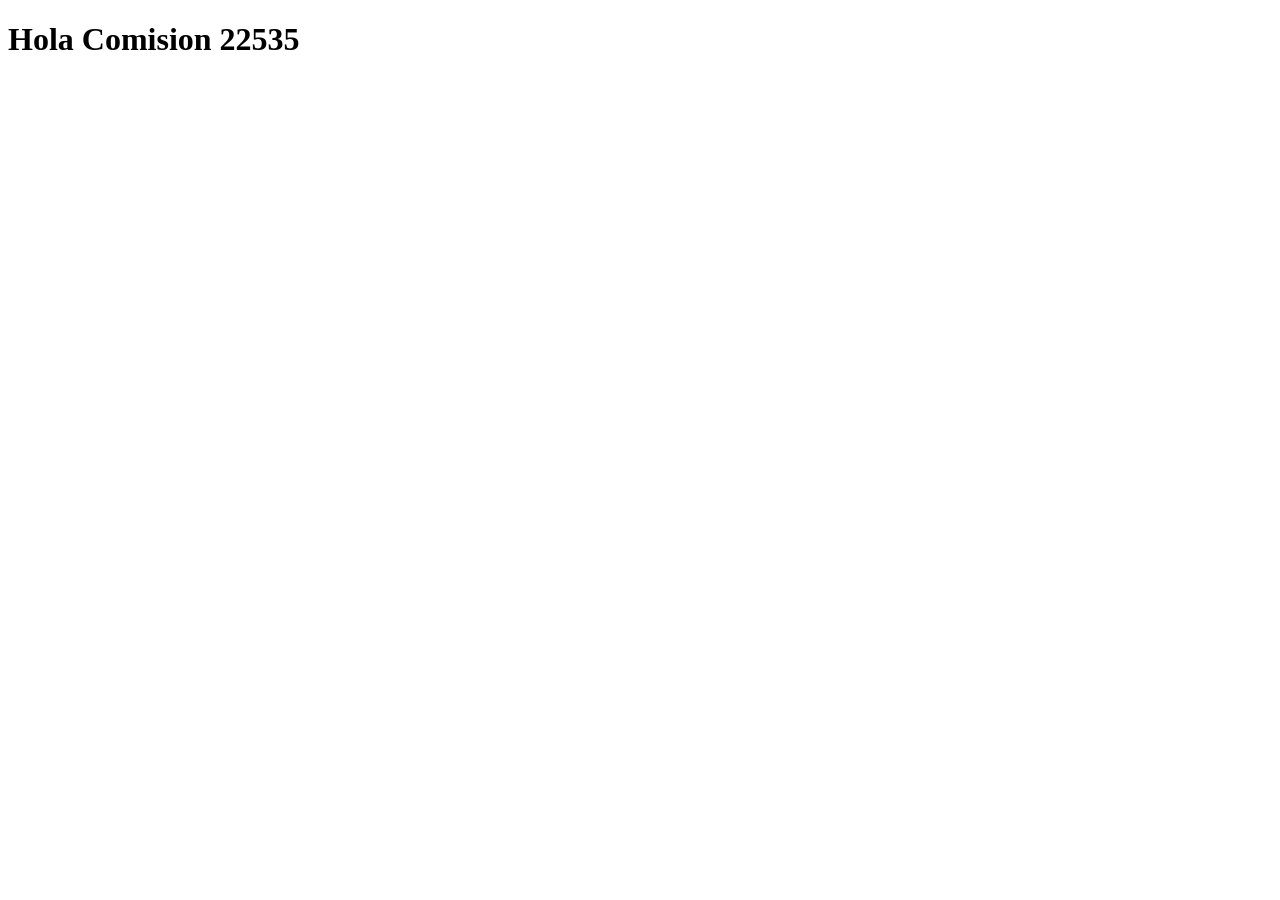
==== index.html @ 6a4cc1ca "Primer Commit" ====
<!DOCTYPE html>
<html lang="en">
<head>
    <meta charset="UTF-8">
    <meta http-equiv="X-UA-Compatible" content="IE=edge">
    <meta name="viewport" content="width=<device-width>, initial-scale=1.0">
    <title>Document</title>
</head>
<body>
    <h1>Hola Comision 22535</h1>
</body>
</html>
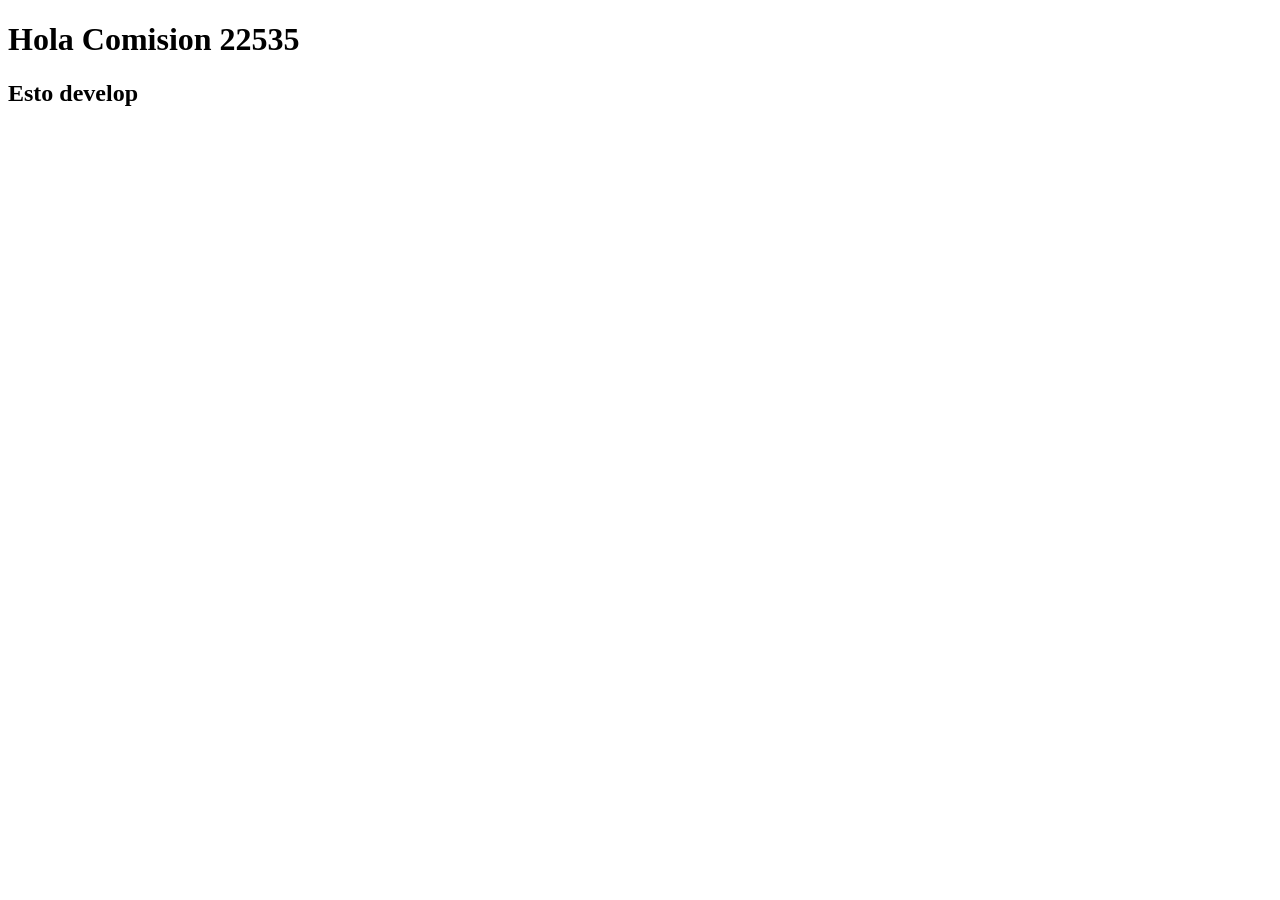
==== commit 3a49ff6d: "Develop" ====
--- a/index.html
+++ b/index.html
@@ -4,9 +4,10 @@
     <meta charset="UTF-8">
     <meta http-equiv="X-UA-Compatible" content="IE=edge">
     <meta name="viewport" content="width=<device-width>, initial-scale=1.0">
-    <title>Document</title>
+    <title>Clase Git</title>
 </head>
 <body>
     <h1>Hola Comision 22535</h1>
+    <h2>Esto develop</h2>
 </body>
 </html>
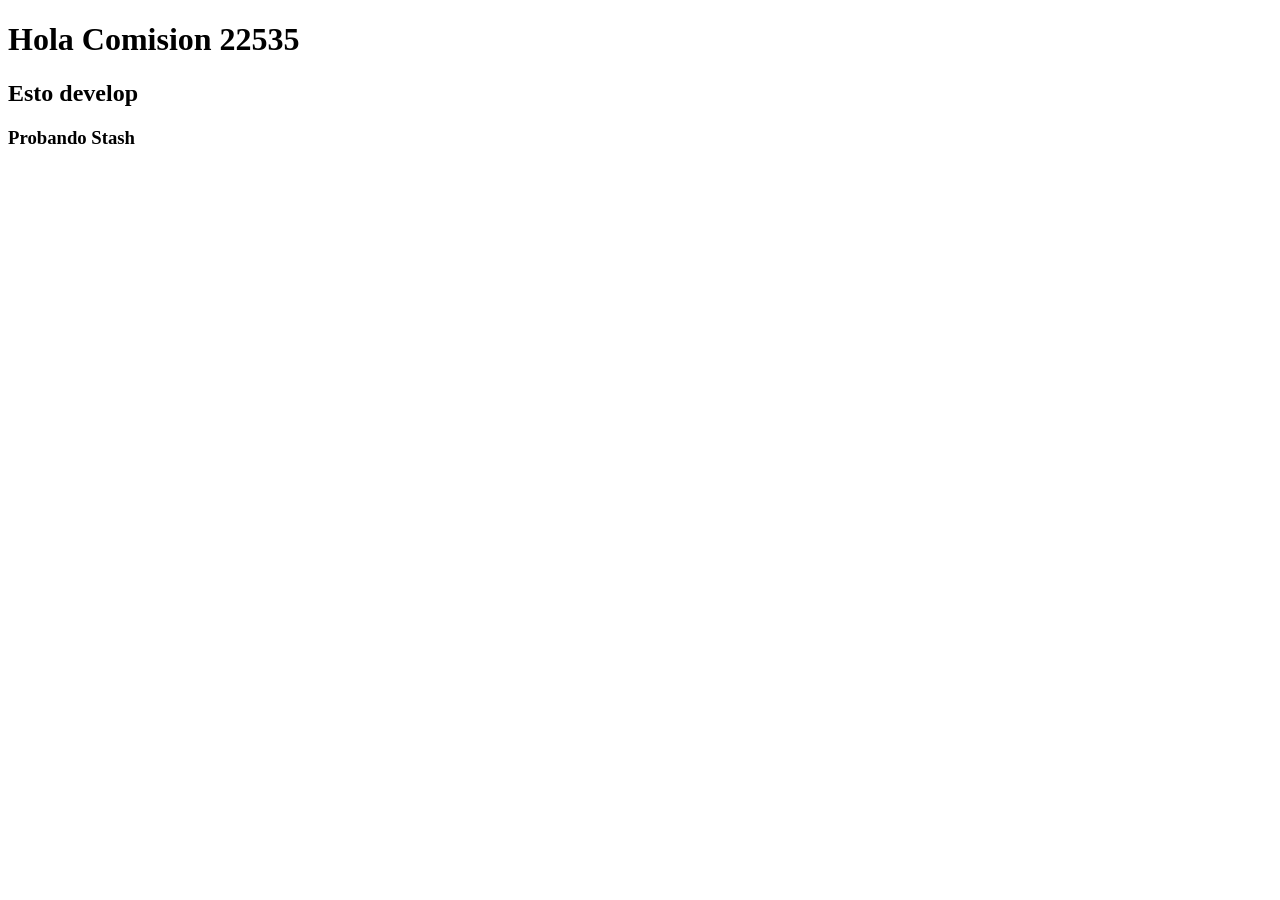
==== commit 0c2b5d39: "Add h3" ====
--- a/index.html
+++ b/index.html
@@ -9,5 +9,6 @@
 <body>
     <h1>Hola Comision 22535</h1>
     <h2>Esto develop</h2>
+    <h3>Probando Stash</h3>
 </body>
 </html>
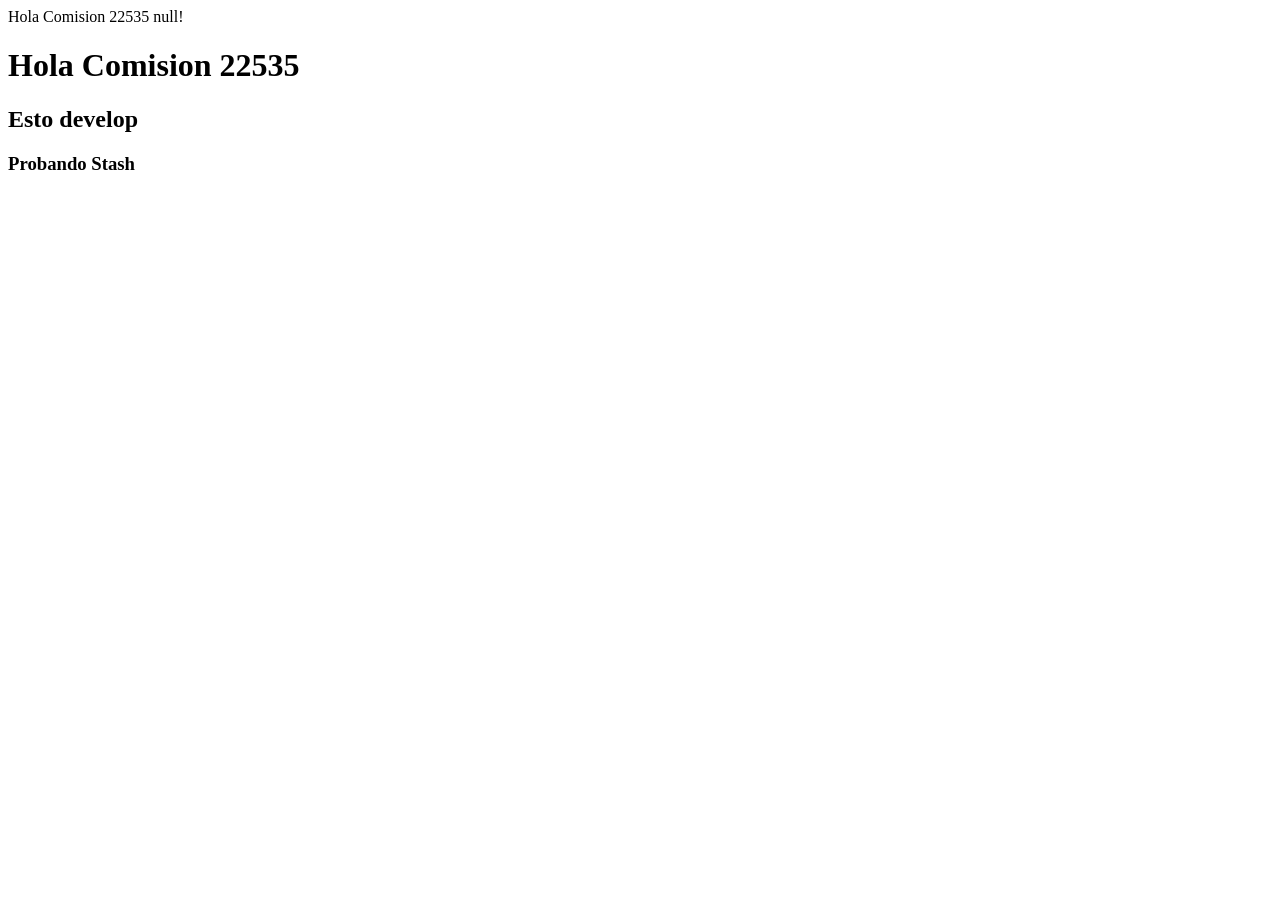
==== commit 3a26e1b4: "Clase 1 Javascript" ====
--- a/index.html
+++ b/index.html
@@ -4,6 +4,7 @@
     <meta charset="UTF-8">
     <meta http-equiv="X-UA-Compatible" content="IE=edge">
     <meta name="viewport" content="width=<device-width>, initial-scale=1.0">
+    <script src="/js/javascript-1.js"></script>
     <title>Clase Git</title>
 </head>
 <body>
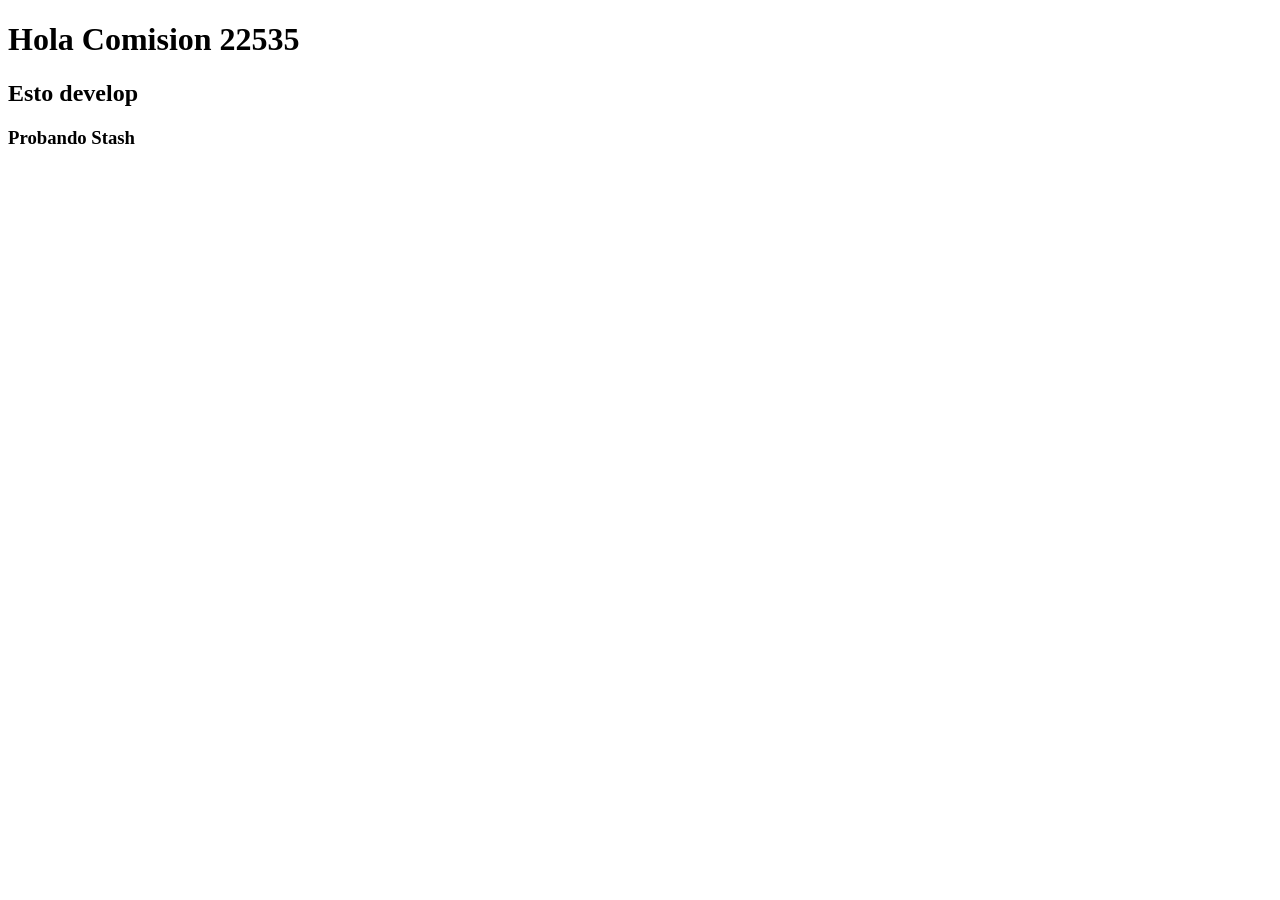
==== commit eb18a9fe: "Clase 2 javascript 2" ====
--- a/index.html
+++ b/index.html
@@ -4,8 +4,8 @@
     <meta charset="UTF-8">
     <meta http-equiv="X-UA-Compatible" content="IE=edge">
     <meta name="viewport" content="width=<device-width>, initial-scale=1.0">
-    <script src="/js/javascript-1.js"></script>
     <title>Clase Git</title>
+    <script src="javascript-2.js"></script>
 </head>
 <body>
     <h1>Hola Comision 22535</h1>
